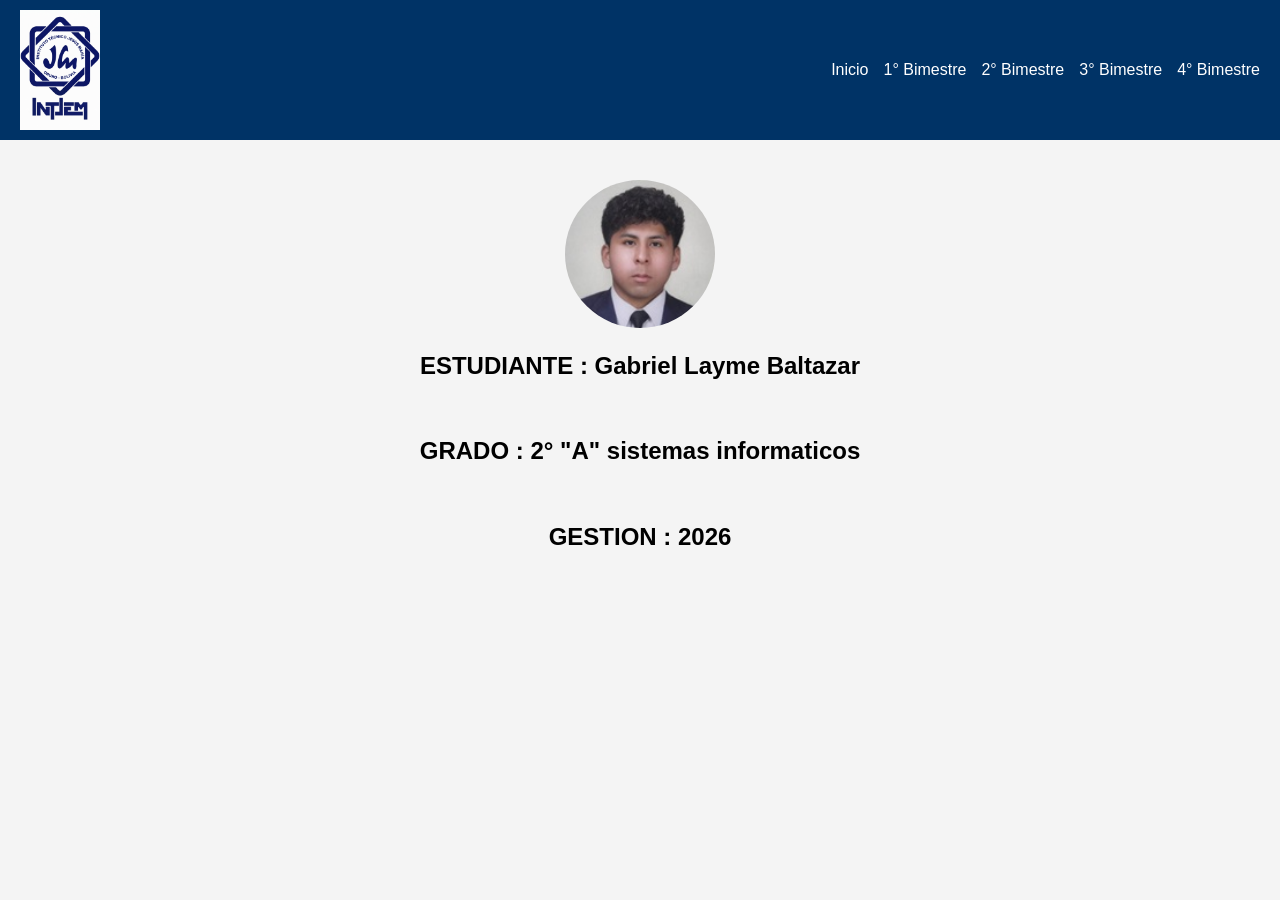
==== index.html @ 15e1fcd4 "vi" ====
<!DOCTYPE html>
<html lang="es">
<head>
    <meta charset="UTF-8">
    <title>DPW-207 - Portafolio</title>
    <link rel="stylesheet" href="css/style.css">
    <script defer src="java/scrip.js"></script>
    <link rel="stylesheet" href="style.css">
    <link rel="stylesheet" href="scrip.js">
    <meta name="viewport" content="width=device-width, initial-scale=1.0">
</head>
<body>

<header>
    <img src="img/ChatGPT Image 23 feb 2026, 10_00_17 a.m..png" alt="Logo Instituto" class="logo">
    <nav>
        <ul>
            <li><a href="index.html">Inicio</a></li>
            <li><a href="bim1.html">1° Bimestre</a></li>
            <li><a href="bim2.html">2° Bimestre</a></li>
            <li><a href="bim3.html">3° Bimestre</a></li>
            <li><a href="bim4.html">4° Bimestre</a></li>
        </ul>
    </nav>
</header>

<section class="perfil">
    <img src="img/lay.jpg" alt="Fo" class="foto">
    <h1><b> ESTUDIANTE :</b> Gabriel Layme Baltazar</h1>
    <br>
    <h1><b> GRADO :</b>  2° "A" sistemas informaticos</h1>
     <br>
    <h1><b> GESTION :</b> 2026</h1>
</section>



</body>
</html>
---- css/style.css ----
body {
    margin: 0;
    font-family: Arial, sans-serif;
    background-color: #f4f4f4;
}

header {
    background: #003366;
    color: white;
    display: flex;
    justify-content: space-between;
    align-items: center;
    padding: 10px 20px;
}

.logo {
    width: 80px;
}

nav ul {
    list-style: none;
    display: flex;
    gap: 15px;
}

nav a {
    color: white;
    text-decoration: none;
}

.perfil {
    text-align: center;
    padding: 40px;
    animation: aparecer 2s ease-in-out;
}

.foto {
    width: 150px;
    border-radius: 50%;
}

/* Animación */
@keyframes aparecer {
    from { opacity: 0; transform: translateY(30px); }
    to { opacity: 1; transform: translateY(0); }
}

/* Responsive */
@media (max-width: 768px) {
    nav ul {
        flex-direction: column;
        align-items: center;
    }

    header {
        flex-direction: column;
    }
}
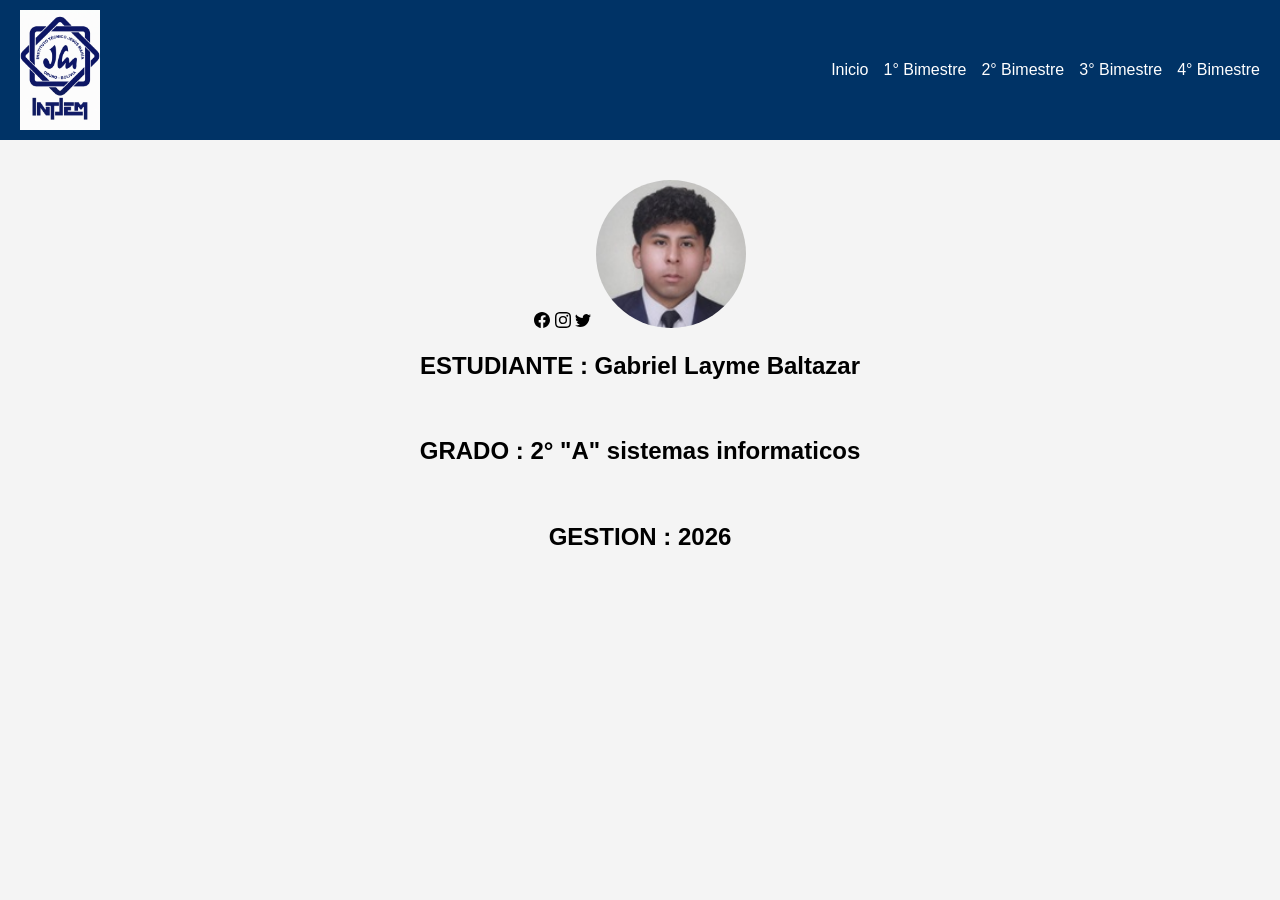
==== commit 66772f38: "subiendo proyecto completo" ====
--- a/index.html
+++ b/index.html
@@ -25,6 +25,15 @@
 </header>
 
 <section class="perfil">
+    <svg xmlns="http://www.w3.org/2000/svg" width="16" height="16" fill="currentColor" class="bi bi-facebook" viewBox="0 0 16 16">
+  <path d="M16 8.049c0-4.446-3.582-8.05-8-8.05C3.58 0-.002 3.603-.002 8.05c0 4.017 2.926 7.347 6.75 7.951v-5.625h-2.03V8.05H6.75V6.275c0-2.017 1.195-3.131 3.022-3.131.876 0 1.791.157 1.791.157v1.98h-1.009c-.993 0-1.303.621-1.303 1.258v1.51h2.218l-.354 2.326H9.25V16c3.824-.604 6.75-3.934 6.75-7.951"/>
+</svg>
+<svg xmlns="http://www.w3.org/2000/svg" width="16" height="16" fill="currentColor" class="bi bi-instagram" viewBox="0 0 16 16">
+  <path d="M8 0C5.829 0 5.556.01 4.703.048 3.85.088 3.269.222 2.76.42a3.9 3.9 0 0 0-1.417.923A3.9 3.9 0 0 0 .42 2.76C.222 3.268.087 3.85.048 4.7.01 5.555 0 5.827 0 8.001c0 2.172.01 2.444.048 3.297.04.852.174 1.433.372 1.942.205.526.478.972.923 1.417.444.445.89.719 1.416.923.51.198 1.09.333 1.942.372C5.555 15.99 5.827 16 8 16s2.444-.01 3.298-.048c.851-.04 1.434-.174 1.943-.372a3.9 3.9 0 0 0 1.416-.923c.445-.445.718-.891.923-1.417.197-.509.332-1.09.372-1.942C15.99 10.445 16 10.173 16 8s-.01-2.445-.048-3.299c-.04-.851-.175-1.433-.372-1.941a3.9 3.9 0 0 0-.923-1.417A3.9 3.9 0 0 0 13.24.42c-.51-.198-1.092-.333-1.943-.372C10.443.01 10.172 0 7.998 0zm-.717 1.442h.718c2.136 0 2.389.007 3.232.046.78.035 1.204.166 1.486.275.373.145.64.319.92.599s.453.546.598.92c.11.281.24.705.275 1.485.039.843.047 1.096.047 3.231s-.008 2.389-.047 3.232c-.035.78-.166 1.203-.275 1.485a2.5 2.5 0 0 1-.599.919c-.28.28-.546.453-.92.598-.28.11-.704.24-1.485.276-.843.038-1.096.047-3.232.047s-2.39-.009-3.233-.047c-.78-.036-1.203-.166-1.485-.276a2.5 2.5 0 0 1-.92-.598 2.5 2.5 0 0 1-.6-.92c-.109-.281-.24-.705-.275-1.485-.038-.843-.046-1.096-.046-3.233s.008-2.388.046-3.231c.036-.78.166-1.204.276-1.486.145-.373.319-.64.599-.92s.546-.453.92-.598c.282-.11.705-.24 1.485-.276.738-.034 1.024-.044 2.515-.045zm4.988 1.328a.96.96 0 1 0 0 1.92.96.96 0 0 0 0-1.92m-4.27 1.122a4.109 4.109 0 1 0 0 8.217 4.109 4.109 0 0 0 0-8.217m0 1.441a2.667 2.667 0 1 1 0 5.334 2.667 2.667 0 0 1 0-5.334"/>
+</svg>
+<svg xmlns="http://www.w3.org/2000/svg" width="16" height="16" fill="currentColor" class="bi bi-twitter" viewBox="0 0 16 16">
+  <path d="M5.026 15c6.038 0 9.341-5.003 9.341-9.334q.002-.211-.006-.422A6.7 6.7 0 0 0 16 3.542a6.7 6.7 0 0 1-1.889.518 3.3 3.3 0 0 0 1.447-1.817 6.5 6.5 0 0 1-2.087.793A3.286 3.286 0 0 0 7.875 6.03a9.32 9.32 0 0 1-6.767-3.429 3.29 3.29 0 0 0 1.018 4.382A3.3 3.3 0 0 1 .64 6.575v.045a3.29 3.29 0 0 0 2.632 3.218 3.2 3.2 0 0 1-.865.115 3 3 0 0 1-.614-.057 3.28 3.28 0 0 0 3.067 2.277A6.6 6.6 0 0 1 .78 13.58a6 6 0 0 1-.78-.045A9.34 9.34 0 0 0 5.026 15"/>
+</svg>
     <img src="img/lay.jpg" alt="Fo" class="foto">
     <h1><b> ESTUDIANTE :</b> Gabriel Layme Baltazar</h1>
     <br>
